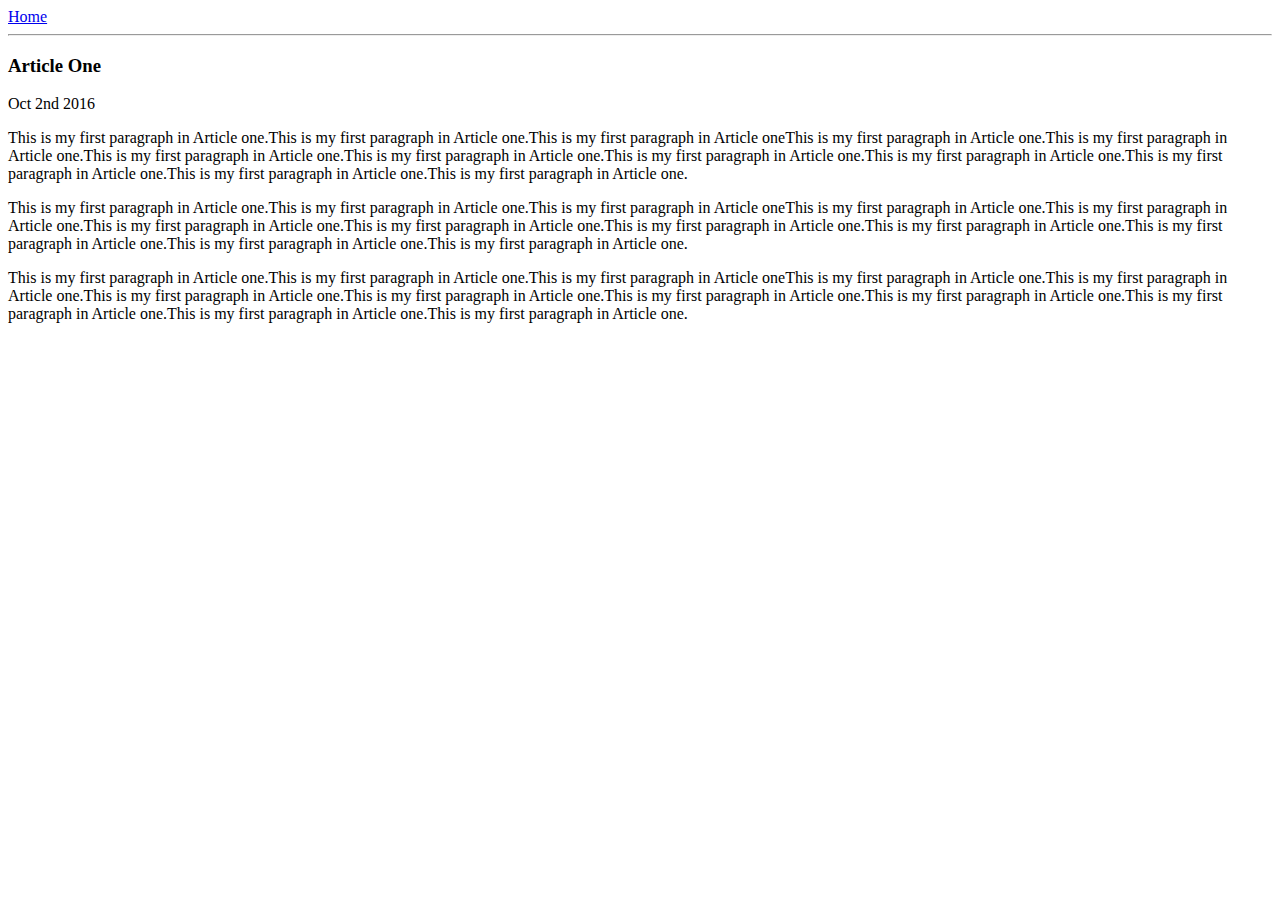
==== ui/article-one.html @ dfca9ffd "[imad-console] Updates ui/article-one.html" ====
<!DOCTYPE html>
<html>
    <head>
        <title>
            Article one
        </title>
        <meta name="viewpoint" content="width=device-width, initial-scale=1"/>
    </head>
    <body>
        <div>
            <a href="/">Home</a>
        </div>
        <hr/>
        <div>
            <h3>Article One</h3>
        </div>
        <div>Oct 2nd 2016</div>
        <div>
            <p>This is my first paragraph in Article one.This is my first paragraph in Article one.This is my first paragraph in Article oneThis is my first paragraph in Article one.This is my first paragraph in Article one.This is my first paragraph in Article one.This is my first paragraph in Article one.This is my first paragraph in Article one.This is my first paragraph in Article one.This is my first paragraph in Article one.This is my first paragraph in Article one.This is my first paragraph in Article one.</p>
            <p>This is my first paragraph in Article one.This is my first paragraph in Article one.This is my first paragraph in Article oneThis is my first paragraph in Article one.This is my first paragraph in Article one.This is my first paragraph in Article one.This is my first paragraph in Article one.This is my first paragraph in Article one.This is my first paragraph in Article one.This is my first paragraph in Article one.This is my first paragraph in Article one.This is my first paragraph in Article one.</p>
            <p>This is my first paragraph in Article one.This is my first paragraph in Article one.This is my first paragraph in Article oneThis is my first paragraph in Article one.This is my first paragraph in Article one.This is my first paragraph in Article one.This is my first paragraph in Article one.This is my first paragraph in Article one.This is my first paragraph in Article one.This is my first paragraph in Article one.This is my first paragraph in Article one.This is my first paragraph in Article one.</p>
        </div>
    </body>
</html>
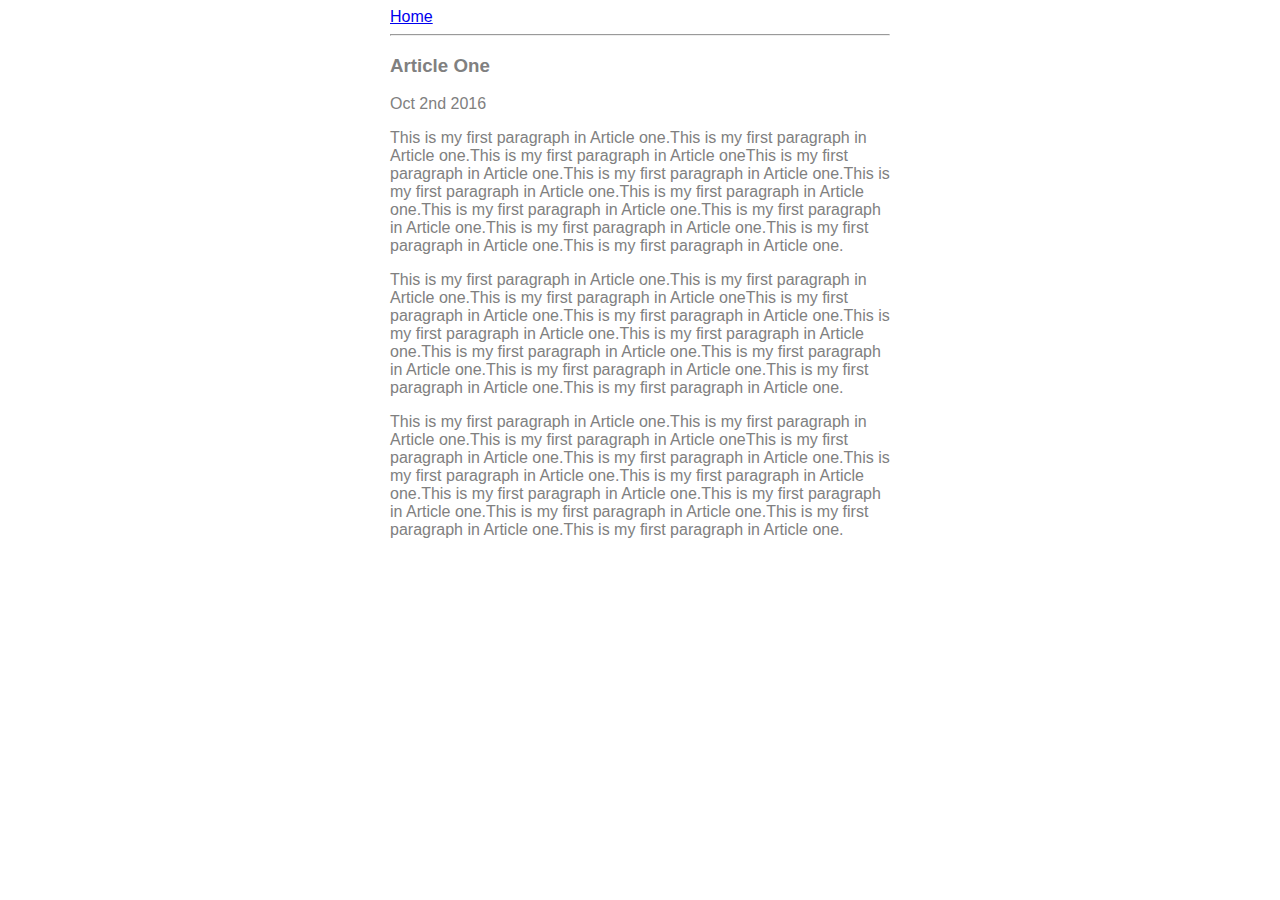
==== commit 5faf946f: "[imad-console] Updates ui/article-one.html" ====
--- a/ui/article-one.html
+++ b/ui/article-one.html
@@ -2,23 +2,33 @@
 <html>
     <head>
         <title>
-            Article one
+            Article One
         </title>
         <meta name="viewpoint" content="width=device-width, initial-scale=1"/>
+        <style>
+            .container{
+                max-width:500px;
+                color:grey;
+                margin:0 auto;
+                font-family:sans-serif;
+            }
+        </style>
     </head>
     <body>
-        <div>
-            <a href="/">Home</a>
-        </div>
-        <hr/>
-        <div>
-            <h3>Article One</h3>
-        </div>
-        <div>Oct 2nd 2016</div>
-        <div>
-            <p>This is my first paragraph in Article one.This is my first paragraph in Article one.This is my first paragraph in Article oneThis is my first paragraph in Article one.This is my first paragraph in Article one.This is my first paragraph in Article one.This is my first paragraph in Article one.This is my first paragraph in Article one.This is my first paragraph in Article one.This is my first paragraph in Article one.This is my first paragraph in Article one.This is my first paragraph in Article one.</p>
-            <p>This is my first paragraph in Article one.This is my first paragraph in Article one.This is my first paragraph in Article oneThis is my first paragraph in Article one.This is my first paragraph in Article one.This is my first paragraph in Article one.This is my first paragraph in Article one.This is my first paragraph in Article one.This is my first paragraph in Article one.This is my first paragraph in Article one.This is my first paragraph in Article one.This is my first paragraph in Article one.</p>
-            <p>This is my first paragraph in Article one.This is my first paragraph in Article one.This is my first paragraph in Article oneThis is my first paragraph in Article one.This is my first paragraph in Article one.This is my first paragraph in Article one.This is my first paragraph in Article one.This is my first paragraph in Article one.This is my first paragraph in Article one.This is my first paragraph in Article one.This is my first paragraph in Article one.This is my first paragraph in Article one.</p>
+        <div class="container">
+            <div>
+                <a href="/">Home</a>
+            </div>
+            <hr/>
+            <div>
+                <h3>Article One</h3>
+            </div>
+            <div>Oct 2nd 2016</div>
+            <div>
+                <p>This is my first paragraph in Article one.This is my first paragraph in Article one.This is my first paragraph in Article oneThis is my first paragraph in Article one.This is my first paragraph in Article one.This is my first paragraph in Article one.This is my first paragraph in Article one.This is my first paragraph in Article one.This is my first paragraph in Article one.This is my first paragraph in Article one.This is my first paragraph in Article one.This is my first paragraph in Article one.</p>
+                <p>This is my first paragraph in Article one.This is my first paragraph in Article one.This is my first paragraph in Article oneThis is my first paragraph in Article one.This is my first paragraph in Article one.This is my first paragraph in Article one.This is my first paragraph in Article one.This is my first paragraph in Article one.This is my first paragraph in Article one.This is my first paragraph in Article one.This is my first paragraph in Article one.This is my first paragraph in Article one.</p>
+                <p>This is my first paragraph in Article one.This is my first paragraph in Article one.This is my first paragraph in Article oneThis is my first paragraph in Article one.This is my first paragraph in Article one.This is my first paragraph in Article one.This is my first paragraph in Article one.This is my first paragraph in Article one.This is my first paragraph in Article one.This is my first paragraph in Article one.This is my first paragraph in Article one.This is my first paragraph in Article one.</p>
+            </div>
         </div>
     </body>
 </html>
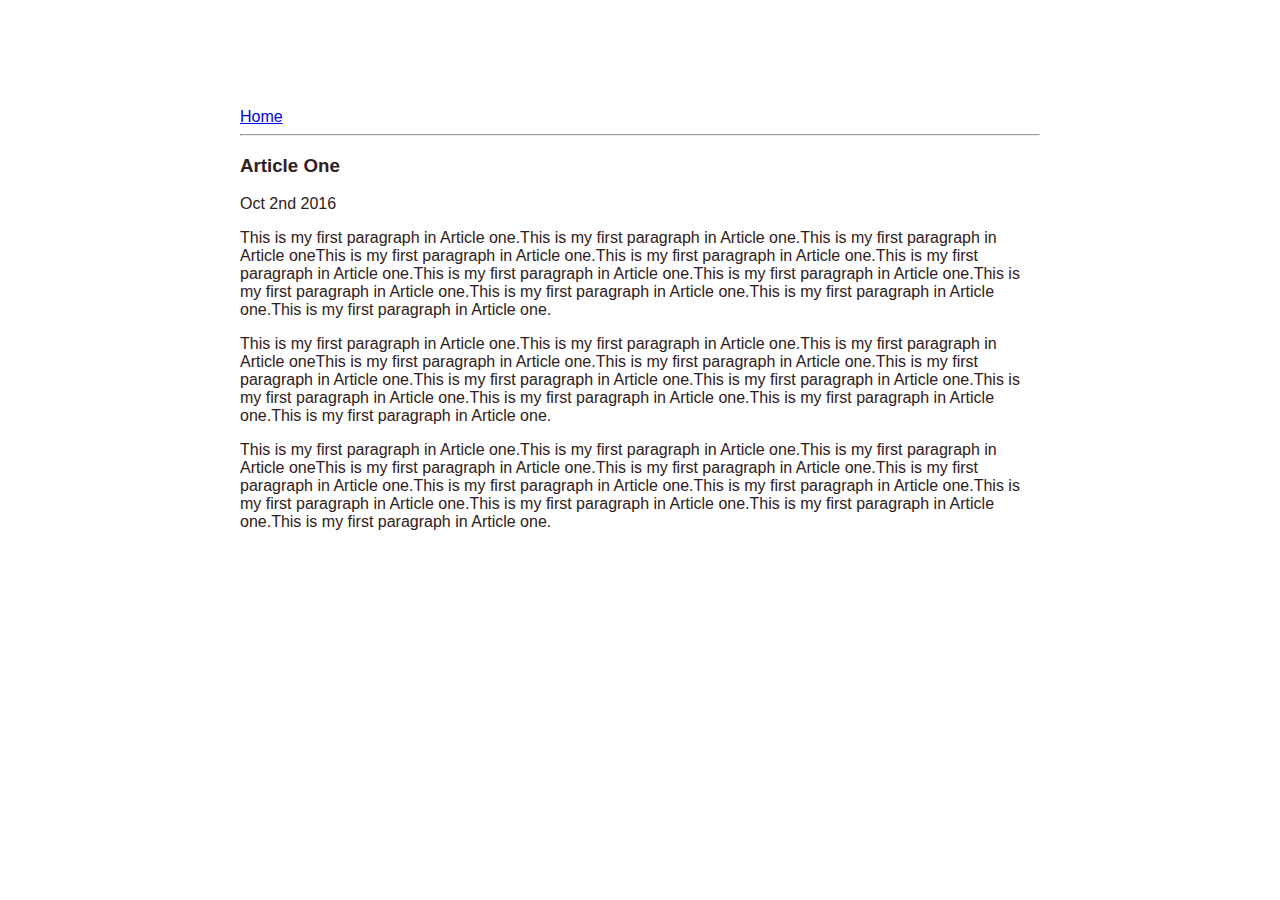
==== commit 365709d9: "[imad-console] Updates ui/article-one.html" ====
--- a/ui/article-one.html
+++ b/ui/article-one.html
@@ -7,10 +7,13 @@
         <meta name="viewpoint" content="width=device-width, initial-scale=1"/>
         <style>
             .container{
-                max-width:500px;
-                color:grey;
-                margin:0 auto;
-                font-family:sans-serif;
+                max-width: 800px;
+                color: #2f2020;
+                margin: 0 auto;
+                font-family: sans-serif;
+                padding-top: 100px;
+                padding-left: 20px;
+                padding-right: 20px;
             }
         </style>
     </head>
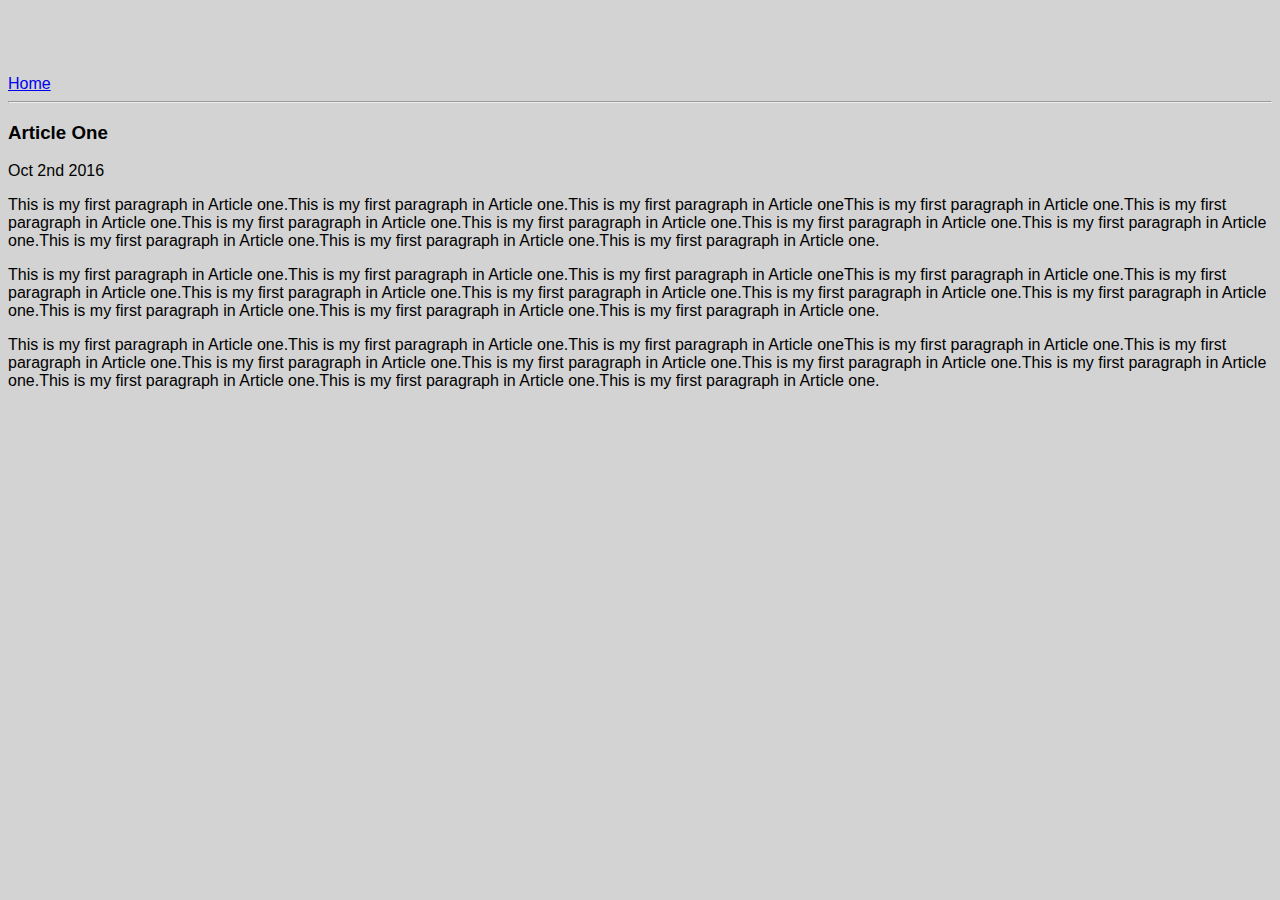
==== commit 1a78089a: "[imad-console] Updates ui/article-one.html" ====
--- a/ui/article-one.html
+++ b/ui/article-one.html
@@ -5,17 +5,7 @@
             Article One
         </title>
         <meta name="viewpoint" content="width=device-width, initial-scale=1"/>
-        <style>
-            .container{
-                max-width: 800px;
-                color: #2f2020;
-                margin: 0 auto;
-                font-family: sans-serif;
-                padding-top: 100px;
-                padding-left: 20px;
-                padding-right: 20px;
-            }
-        </style>
+        <link href="/ui/style.css" rel="stylesheet" />
     </head>
     <body>
         <div class="container">
--- a/ui/style.css
+++ b/ui/style.css
@@ -0,0 +1,22 @@
+body {
+    font-family: sans-serif;
+    background-color: lightgrey;
+    margin-top: 75px;
+}
+
+.center {
+    text-align: center;
+    }
+
+.text-big {
+    font-size: 300%;
+}
+
+.bold {
+    font-weight: bold;
+}
+
+.img-medium {
+    height: 200px;
+}
+
